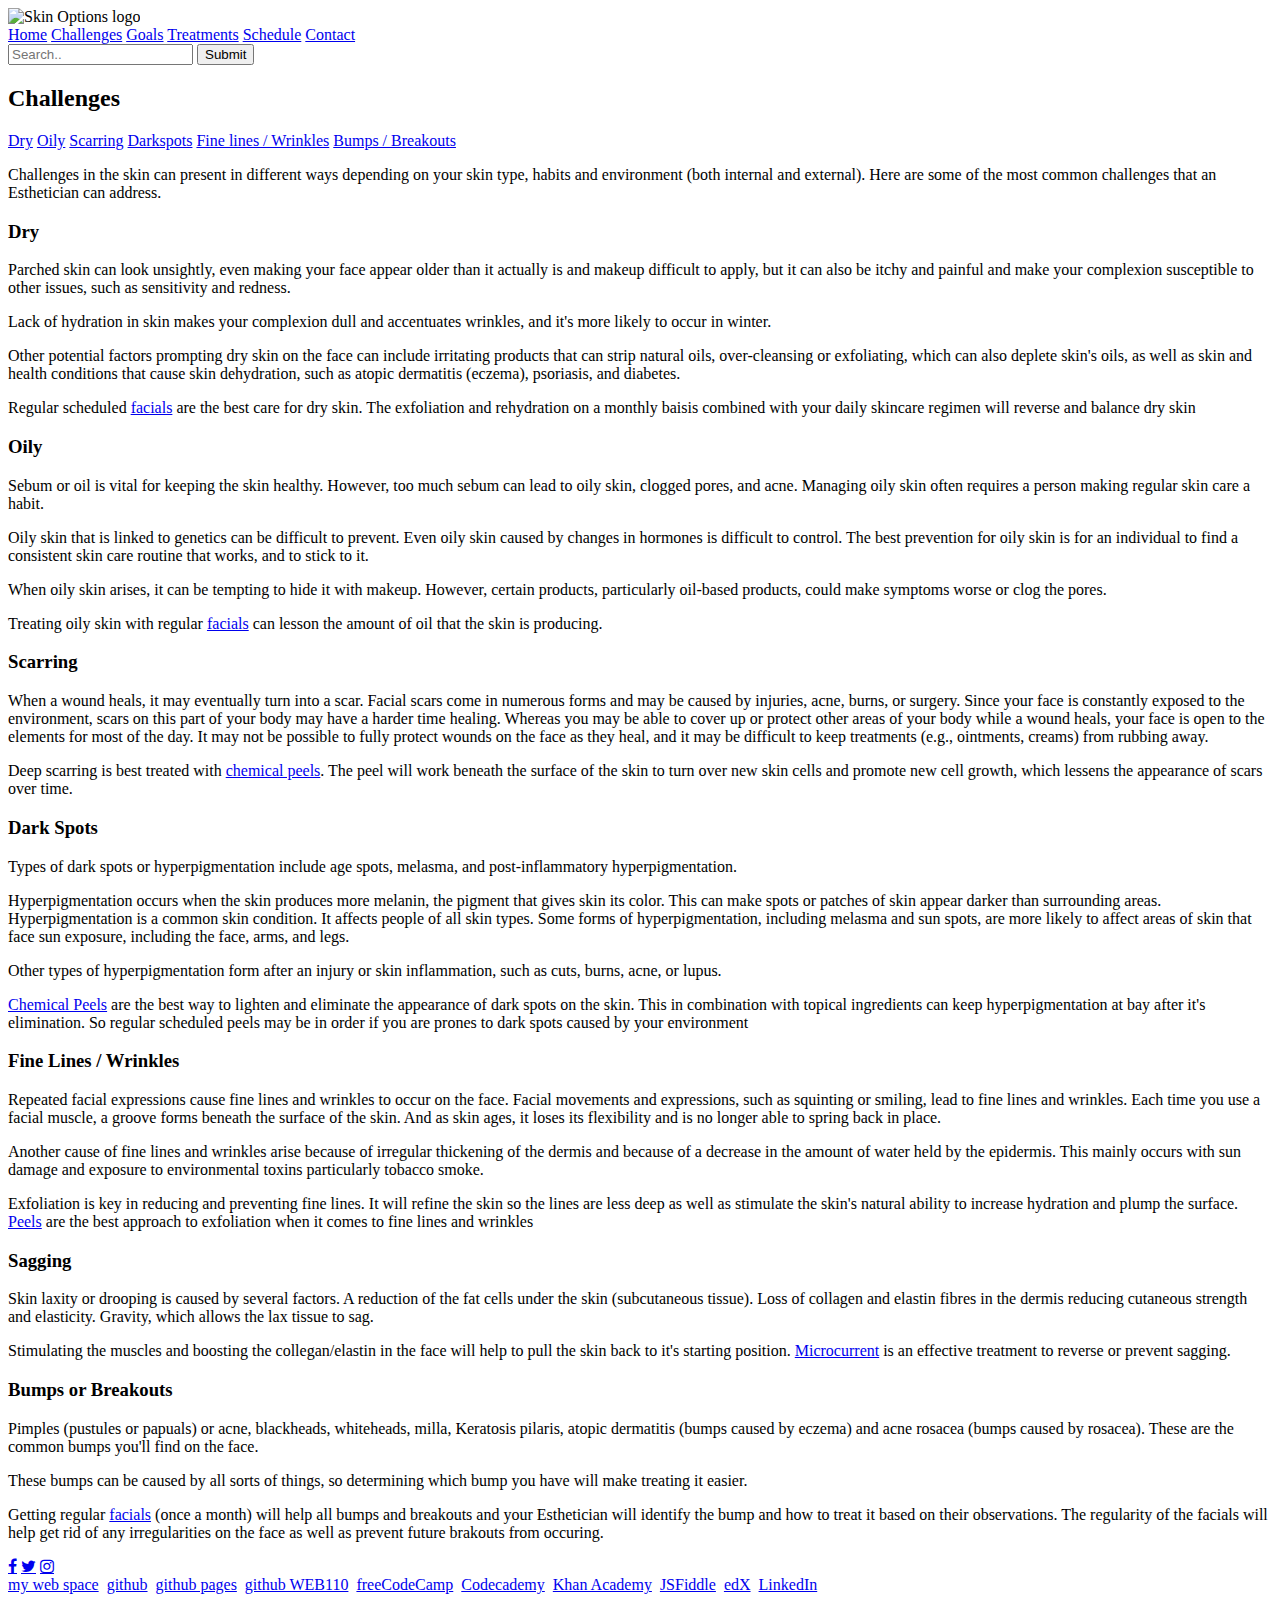
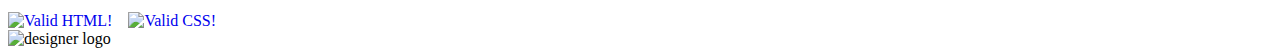
==== challenges.html @ 497011b5 "first upload of files" ====
<!DOCTYPE html>
<html lang="en">
<head>
  <meta http-equiv="Content-Type" content="text/html; charset=UTF-8">
  <title>Challenges</title>
  <link rel="stylesheet" type="text/css" href="http://students.cpcc.edu/~jxm54bd3/web110/styles/skinoptions.css"> 
  <link href="https://fonts.googleapis.com/css2?family=Open+Sans&family=Raleway:wght@300&display=swap" rel="stylesheet">
  <link rel="stylesheet" href="https://cdnjs.cloudflare.com/ajax/libs/font-awesome/4.7.0/css/font-awesome.min.css">
</head>
<body>
<header>
  <div class="header">
  <img src="http://students.cpcc.edu/~jxm54bd3/web110/images/skin_options_logo.png" width=200px alt="Skin Options logo">
  </div>
    <nav>
      <a href="http://students.cpcc.edu/~jxm54bd3/web110/skinoptions/home.html">Home</a> 
      <a href="http://students.cpcc.edu/~jxm54bd3/web110/skinoptions/challenges.html">Challenges</a> 
      <a href="http://students.cpcc.edu/~jxm54bd3/web110/skinoptions/goals.html">Goals</a> 
      <a href="http://students.cpcc.edu/~jxm54bd3/web110/skinoptions/treatments.html">Treatments</a> 
      <a href="http://students.cpcc.edu/~jxm54bd3/web110/skinoptions/schedule.html">Schedule</a> 
      <a href="http://students.cpcc.edu/~jxm54bd3/web110/skinoptions/contact.html">Contact</a>
    <div class="search-container">
      <form action="/action_page.php">
      <input type="text" placeholder="Search.." name="search">
      <button type="submit">Submit</button>
      </form>
    </div>
    </nav>  
</header>

<main>
  <h2>Challenges</h2>
    <div id="pagelinks">
      <a href="#dry">Dry</a> 
      <a href="#oily">Oily</a> 
      <a href="#scarring">Scarring</a> 
      <a href="darkspots">Darkspots</a> 
      <a href="aging">Fine lines / Wrinkles</a> 
      <a href="sagging>Sagging</a> 
      <a href="bumps">Bumps / Breakouts</a>
    </div>
    <p>Challenges in the skin can present in different ways depending on your skin type, habits and environment (both internal and external). Here are some of the most common challenges that an Esthetician can address.</p>
  <h3 id="dry">Dry</h3>
    <p>Parched skin can look unsightly, even making your face appear older than it actually is and makeup difficult to apply, but it can also be itchy and painful and make your complexion susceptible to other issues, such as sensitivity and redness.</p>
    <p>Lack of hydration in skin makes your complexion dull and accentuates wrinkles, and it's more likely to occur in winter.</p>
    <p>Other potential factors prompting dry skin on the face can include irritating products that can strip natural oils, over-cleansing or exfoliating, which can also deplete skin's oils, as well as skin and health conditions that cause skin dehydration, such as atopic dermatitis (eczema), psoriasis, and diabetes.</p>
    <p>Regular scheduled <a href="http://students.cpcc.edu/~jxm54bd3/web110/skinoptions/treatments.html#facials">facials</a> are the best care for dry skin. The exfoliation and rehydration on a monthly baisis combined with your daily skincare regimen will reverse and balance dry skin</p>
  <h3 id="oily">Oily</h3>
    <p>Sebum or oil is vital for keeping the skin healthy. However, too much sebum can lead to oily skin, clogged pores, and acne. Managing oily skin often requires a person making regular skin care a habit.</p>
    <p>Oily skin that is linked to genetics can be difficult to prevent. Even oily skin caused by changes in hormones is difficult to control. The best prevention for oily skin is for an individual to find a consistent skin care routine that works, and to stick to it.</p>
    <p>When oily skin arises, it can be tempting to hide it with makeup. However, certain products, particularly oil-based products, could make symptoms worse or clog the pores.</p>
    <p>Treating oily skin with regular <a href="http://students.cpcc.edu/~jxm54bd3/web110/skinoptions/treatments.html#facials">facials</a> can lesson the amount of oil that the skin is producing.</p>
  <h3>Scarring</h3>
    <p>When a wound heals, it may eventually turn into a scar. Facial scars come in numerous forms and may be caused by injuries, acne, burns, or surgery. Since your face is constantly exposed to the environment, scars on this part of your body may have a harder time healing. Whereas you may be able to cover up or protect other areas of your body while a wound heals, your face is open to the elements for most of the day. It may not be possible to fully protect wounds on the face as they heal, and it may be difficult to keep treatments (e.g., ointments, creams) from rubbing away.</p>
    <p>Deep scarring is best treated with <a href="http://students.cpcc.edu/~jxm54bd3/web110/skinoptions/treatments.html#peels">chemical peels</a>. The peel will work beneath the surface of the skin to turn over new skin cells and promote new cell growth, which lessens the appearance of scars over time.
  <h3>Dark Spots</h3>
    <p>Types of dark spots or hyperpigmentation include age spots, melasma, and post-inflammatory hyperpigmentation.</p>
    <p>Hyperpigmentation occurs when the skin produces more melanin, the pigment that gives skin its color. This can make spots or patches of skin appear darker than surrounding areas. Hyperpigmentation is a common skin condition. It affects people of all skin types. Some forms of hyperpigmentation, including melasma and sun spots, are more likely to affect areas of skin that face sun exposure, including the face, arms, and legs.</p>
    <p>Other types of hyperpigmentation form after an injury or skin inflammation, such as cuts, burns, acne, or lupus.</p>
    <p><a href="http://students.cpcc.edu/~jxm54bd3/web110/skinoptions/treatments.html#peels">Chemical Peels</a> are the best way to lighten and eliminate the appearance of dark spots on the skin. This in combination with topical ingredients can keep hyperpigmentation at bay after it's elimination. So regular scheduled peels may be in order if you are prones to dark spots caused by your environment</p>
  <h3>Fine Lines / Wrinkles</h3>
    <p>Repeated facial expressions cause fine lines and wrinkles to occur on the face. Facial movements and expressions, such as squinting or smiling, lead to fine lines and wrinkles. Each time you use a facial muscle, a groove forms beneath the surface of the skin. And as skin ages, it loses its flexibility and is no longer able to spring back in place.</p>
    <p>Another cause of fine lines and wrinkles arise because of irregular thickening of the dermis and because of a decrease in the amount of water held by the epidermis. This mainly occurs with sun damage and exposure to environmental toxins particularly tobacco smoke.</p>
    <p>Exfoliation is key in reducing and preventing fine lines. It will refine the skin so the lines are less deep as well as stimulate the skin's natural ability to increase hydration and plump the surface. <a href="http://students.cpcc.edu/~jxm54bd3/web110/skinoptions/treatments.html#peels">Peels</a> are the best approach to exfoliation when it comes to fine lines and wrinkles</p>
  <h3>Sagging</h3>
    <p>Skin laxity or drooping is caused by several factors. A reduction of the fat cells under the skin (subcutaneous tissue). Loss of collagen and elastin fibres in the dermis reducing cutaneous strength and elasticity. Gravity, which allows the lax tissue to sag.</p>
    <p>Stimulating the muscles and boosting the collegan/elastin in the face will help to pull the skin back to it's starting position. <a href="http://students.cpcc.edu/~jxm54bd3/web110/skinoptions/treatments.html#microcurrent">Microcurrent</a> is an effective treatment to reverse or prevent sagging.</p>
  <h3 id="bumps">Bumps or Breakouts</h3>
    <p>Pimples (pustules or papuals) or acne, blackheads, whiteheads, milla, Keratosis pilaris, atopic dermatitis (bumps caused by eczema) and acne rosacea (bumps caused by rosacea). These are the common bumps you'll find on the face.</p>
    <p>These bumps can be caused by all sorts of things, so determining which bump you have will make treating it easier.</P>
    <p>Getting regular <a href="http://students.cpcc.edu/~jxm54bd3/web110/skinoptions/treatments.html#facials">facials</a> (once a month) will help all bumps and breakouts and your Esthetician will identify the bump and how to treat it based on their observations. The regularity of the facials will help get rid of any irregularities on the face as well as prevent future brakouts from occuring.</p>

</main>

<footer>
  <div id="socialmedia">
    <a href="https://www.facebook.com/jessicacatherinelong" class="fa fa-facebook"></a>
    <a href="https://twitter.com/jessica_c_long" class="fa fa-twitter"></a>
    <a href="https://www.instagram.com/skingoals.jcl" class="fa fa-instagram"></a>
  </div>
    <a href="http://students.cpcc.edu/~jxm54bd3/web110/">my web space</a>&nbsp;
    <a href="https://github.com/jmail1014">github</a>&nbsp;
    <a href="https://jmail1014.github.io/">github pages</a>&nbsp;
    <a href="https://jmail1014.github.io/web110/">github WEB110</a>&nbsp;
    <a href="https://www.freecodecamp.org/fccd5574e0a-fb9b-44da-9743-1f7fce2dd5cb">freeCodeCamp</a>&nbsp;
    <a href="https://www.codecademy.com/profiles/j.mcguire">Codecademy</a>&nbsp;
    <a href="https://www.khanacademy.org/profile/kaid_794501901160317639591208/">Khan Academy</a>&nbsp;
    <a href="https://jsfiddle.net/user/Jxm54bd3/">JSFiddle</a>&nbsp;
    <a href="https://profile.edx.org/u/jxm54bd3">edX</a>&nbsp;
    <a href="https://www.linkedin.com/in/jessicaclong/">LinkedIn
    </a> 
  <br><br>
  <div id="validators">
    <a href="http://validator.w3.org/check?uri=referer"
      style="text-decoration:none;">
    <img style="border:0; width:70px"
     src="http://students.cpcc.edu/~jxm54bd3/web110/images/htmlval.png" 
     alt="Valid HTML!">
    </a>
  &nbsp;&nbsp;
    <a href="http://jigsaw.w3.org/css-validator/check/referer"
      style="text-decoration:none;">
    <img style="border:0; width:70px;"
      src="http://students.cpcc.edu/~jxm54bd3/web110/images/cssval.png"
      alt="Valid CSS!">
    </a> 
  <br>
    <img src="http://students.cpcc.edu/~jxm54bd3/web110/images/designedby.png" width=100px alt="designer logo">
</footer>
</body>
</html>
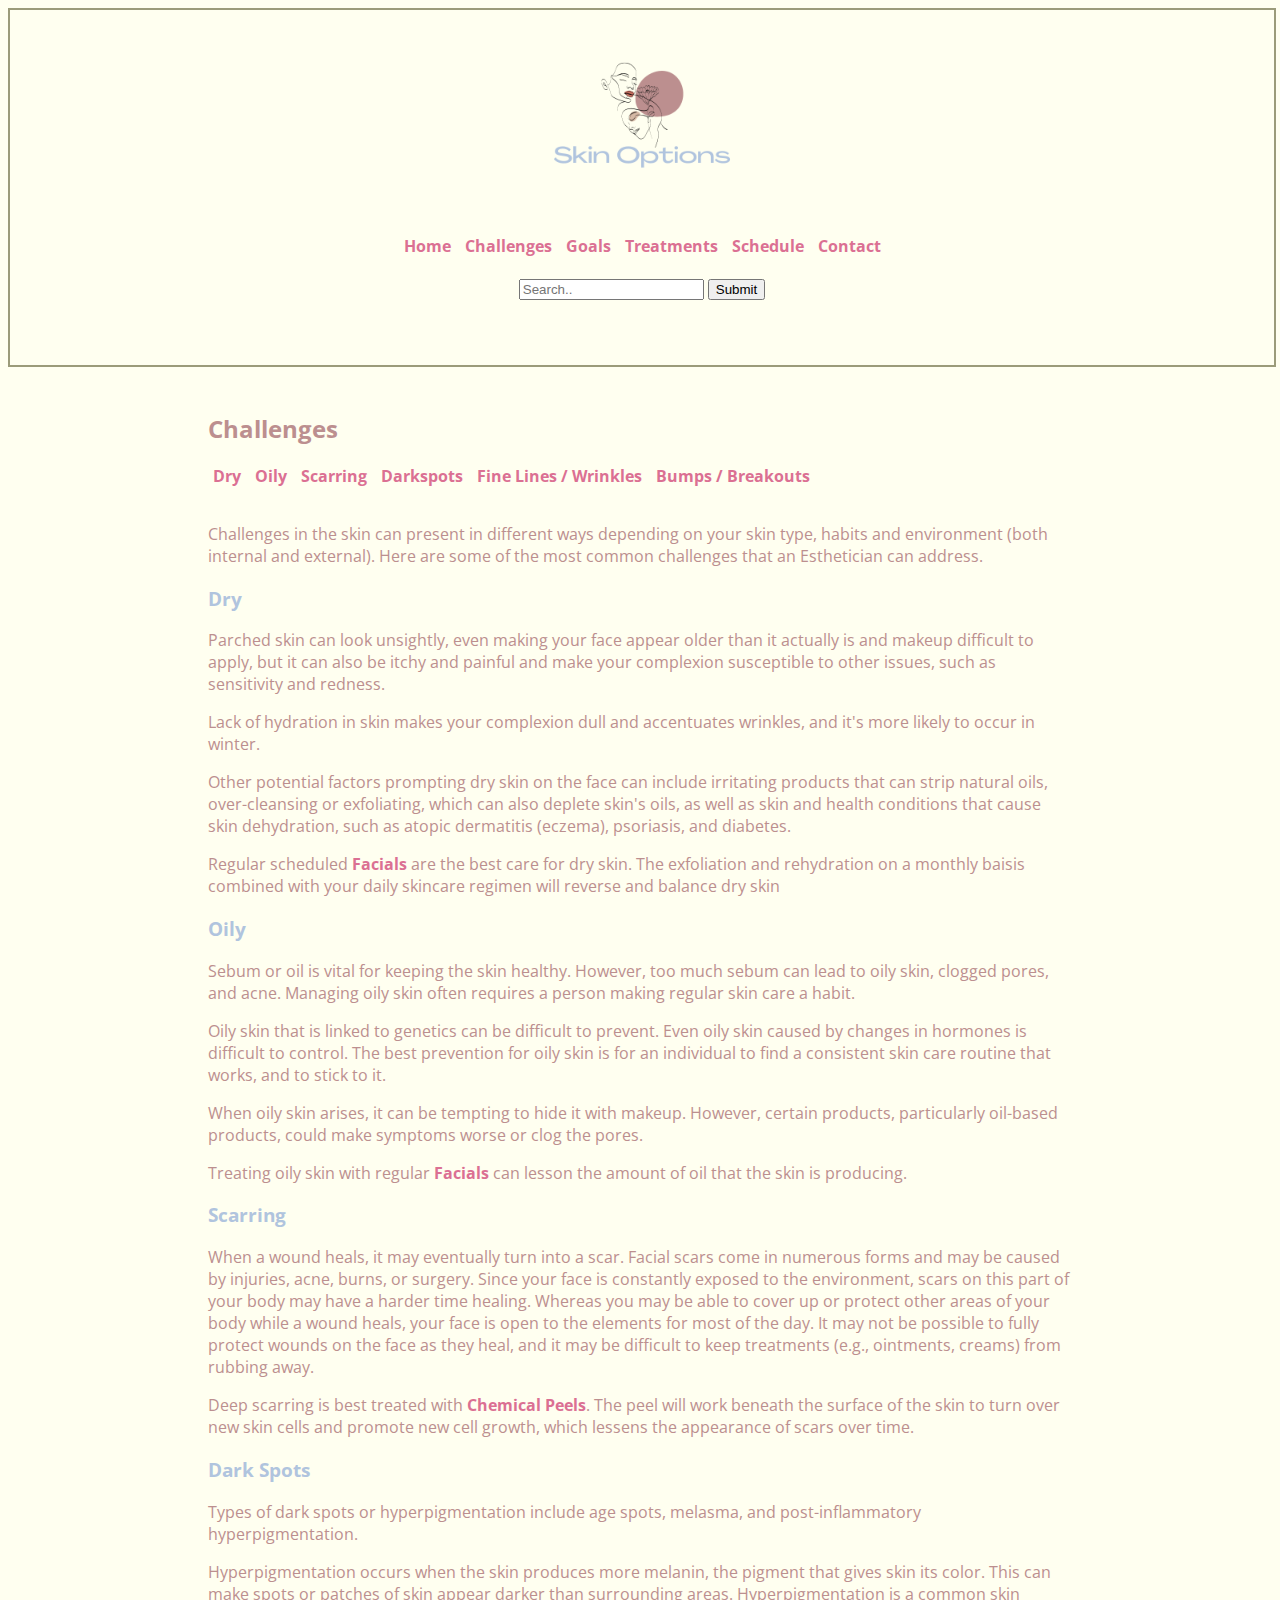
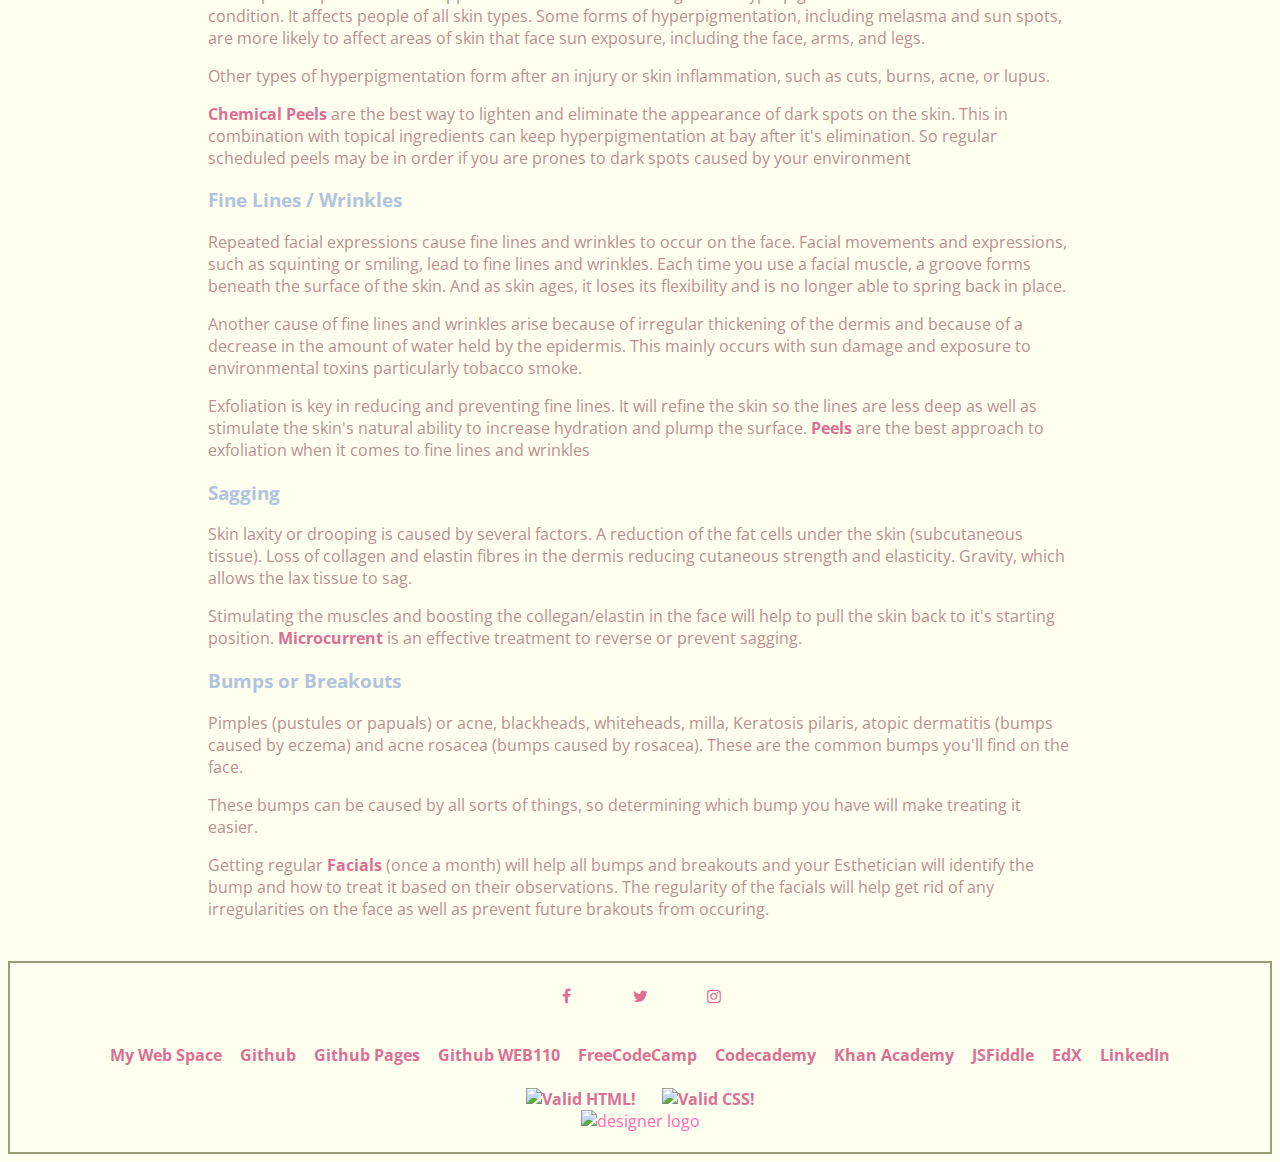
==== commit 4fc4ecaf: "changing links to relative" ====
--- a/challenges.html
+++ b/challenges.html
@@ -3,30 +3,30 @@
 <head>
   <meta http-equiv="Content-Type" content="text/html; charset=UTF-8">
   <title>Challenges</title>
-  <link rel="stylesheet" type="text/css" href="http://students.cpcc.edu/~jxm54bd3/web110/styles/skinoptions.css"> 
+  <link rel="stylesheet" type="text/css" href="styles/skinoptions.css"> 
   <link href="https://fonts.googleapis.com/css2?family=Open+Sans&family=Raleway:wght@300&display=swap" rel="stylesheet">
   <link rel="stylesheet" href="https://cdnjs.cloudflare.com/ajax/libs/font-awesome/4.7.0/css/font-awesome.min.css">
 </head>
 <body>
-<header>
-  <div class="header">
-  <img src="http://students.cpcc.edu/~jxm54bd3/web110/images/skin_options_logo.png" width=200px alt="Skin Options logo">
-  </div>
-    <nav>
-      <a href="http://students.cpcc.edu/~jxm54bd3/web110/skinoptions/home.html">Home</a> 
-      <a href="http://students.cpcc.edu/~jxm54bd3/web110/skinoptions/challenges.html">Challenges</a> 
-      <a href="http://students.cpcc.edu/~jxm54bd3/web110/skinoptions/goals.html">Goals</a> 
-      <a href="http://students.cpcc.edu/~jxm54bd3/web110/skinoptions/treatments.html">Treatments</a> 
-      <a href="http://students.cpcc.edu/~jxm54bd3/web110/skinoptions/schedule.html">Schedule</a> 
-      <a href="http://students.cpcc.edu/~jxm54bd3/web110/skinoptions/contact.html">Contact</a>
-    <div class="search-container">
-      <form action="/action_page.php">
-      <input type="text" placeholder="Search.." name="search">
-      <button type="submit">Submit</button>
-      </form>
+  <header>
+    <div class="header">
+    <img src="images/skin_options_logo.png" width=200px alt="Skin Options logo">
     </div>
-    </nav>  
-</header>
+      <nav>
+        <a href="index.html">Home</a> 
+        <a href="challenges.html">Challenges</a> 
+        <a href="goals.html">Goals</a> 
+        <a href="treatments.html">Treatments</a> 
+        <a href="schedule.html">Schedule</a> 
+        <a href="contact.html">Contact</a>
+      <div class="search-container">
+        <form action="/action_page.php">
+        <input type="text" placeholder="Search.." name="search">
+        <button type="submit">Submit</button>
+        </form>
+      </div>
+      </nav>
+  </header>
 
 <main>
   <h2>Challenges</h2>
@@ -44,31 +44,31 @@
     <p>Parched skin can look unsightly, even making your face appear older than it actually is and makeup difficult to apply, but it can also be itchy and painful and make your complexion susceptible to other issues, such as sensitivity and redness.</p>
     <p>Lack of hydration in skin makes your complexion dull and accentuates wrinkles, and it's more likely to occur in winter.</p>
     <p>Other potential factors prompting dry skin on the face can include irritating products that can strip natural oils, over-cleansing or exfoliating, which can also deplete skin's oils, as well as skin and health conditions that cause skin dehydration, such as atopic dermatitis (eczema), psoriasis, and diabetes.</p>
-    <p>Regular scheduled <a href="http://students.cpcc.edu/~jxm54bd3/web110/skinoptions/treatments.html#facials">facials</a> are the best care for dry skin. The exfoliation and rehydration on a monthly baisis combined with your daily skincare regimen will reverse and balance dry skin</p>
+    <p>Regular scheduled <a href="treatments.html#facials">facials</a> are the best care for dry skin. The exfoliation and rehydration on a monthly baisis combined with your daily skincare regimen will reverse and balance dry skin</p>
   <h3 id="oily">Oily</h3>
     <p>Sebum or oil is vital for keeping the skin healthy. However, too much sebum can lead to oily skin, clogged pores, and acne. Managing oily skin often requires a person making regular skin care a habit.</p>
     <p>Oily skin that is linked to genetics can be difficult to prevent. Even oily skin caused by changes in hormones is difficult to control. The best prevention for oily skin is for an individual to find a consistent skin care routine that works, and to stick to it.</p>
     <p>When oily skin arises, it can be tempting to hide it with makeup. However, certain products, particularly oil-based products, could make symptoms worse or clog the pores.</p>
-    <p>Treating oily skin with regular <a href="http://students.cpcc.edu/~jxm54bd3/web110/skinoptions/treatments.html#facials">facials</a> can lesson the amount of oil that the skin is producing.</p>
+    <p>Treating oily skin with regular <a href="treatments.html#facials">facials</a> can lesson the amount of oil that the skin is producing.</p>
   <h3>Scarring</h3>
     <p>When a wound heals, it may eventually turn into a scar. Facial scars come in numerous forms and may be caused by injuries, acne, burns, or surgery. Since your face is constantly exposed to the environment, scars on this part of your body may have a harder time healing. Whereas you may be able to cover up or protect other areas of your body while a wound heals, your face is open to the elements for most of the day. It may not be possible to fully protect wounds on the face as they heal, and it may be difficult to keep treatments (e.g., ointments, creams) from rubbing away.</p>
-    <p>Deep scarring is best treated with <a href="http://students.cpcc.edu/~jxm54bd3/web110/skinoptions/treatments.html#peels">chemical peels</a>. The peel will work beneath the surface of the skin to turn over new skin cells and promote new cell growth, which lessens the appearance of scars over time.
+    <p>Deep scarring is best treated with <a href="treatments.html#peels">chemical peels</a>. The peel will work beneath the surface of the skin to turn over new skin cells and promote new cell growth, which lessens the appearance of scars over time.
   <h3>Dark Spots</h3>
     <p>Types of dark spots or hyperpigmentation include age spots, melasma, and post-inflammatory hyperpigmentation.</p>
     <p>Hyperpigmentation occurs when the skin produces more melanin, the pigment that gives skin its color. This can make spots or patches of skin appear darker than surrounding areas. Hyperpigmentation is a common skin condition. It affects people of all skin types. Some forms of hyperpigmentation, including melasma and sun spots, are more likely to affect areas of skin that face sun exposure, including the face, arms, and legs.</p>
     <p>Other types of hyperpigmentation form after an injury or skin inflammation, such as cuts, burns, acne, or lupus.</p>
-    <p><a href="http://students.cpcc.edu/~jxm54bd3/web110/skinoptions/treatments.html#peels">Chemical Peels</a> are the best way to lighten and eliminate the appearance of dark spots on the skin. This in combination with topical ingredients can keep hyperpigmentation at bay after it's elimination. So regular scheduled peels may be in order if you are prones to dark spots caused by your environment</p>
+    <p><a href="treatments.html#peels">Chemical Peels</a> are the best way to lighten and eliminate the appearance of dark spots on the skin. This in combination with topical ingredients can keep hyperpigmentation at bay after it's elimination. So regular scheduled peels may be in order if you are prones to dark spots caused by your environment</p>
   <h3>Fine Lines / Wrinkles</h3>
     <p>Repeated facial expressions cause fine lines and wrinkles to occur on the face. Facial movements and expressions, such as squinting or smiling, lead to fine lines and wrinkles. Each time you use a facial muscle, a groove forms beneath the surface of the skin. And as skin ages, it loses its flexibility and is no longer able to spring back in place.</p>
     <p>Another cause of fine lines and wrinkles arise because of irregular thickening of the dermis and because of a decrease in the amount of water held by the epidermis. This mainly occurs with sun damage and exposure to environmental toxins particularly tobacco smoke.</p>
-    <p>Exfoliation is key in reducing and preventing fine lines. It will refine the skin so the lines are less deep as well as stimulate the skin's natural ability to increase hydration and plump the surface. <a href="http://students.cpcc.edu/~jxm54bd3/web110/skinoptions/treatments.html#peels">Peels</a> are the best approach to exfoliation when it comes to fine lines and wrinkles</p>
+    <p>Exfoliation is key in reducing and preventing fine lines. It will refine the skin so the lines are less deep as well as stimulate the skin's natural ability to increase hydration and plump the surface. <a href="treatments.html#peels">Peels</a> are the best approach to exfoliation when it comes to fine lines and wrinkles</p>
   <h3>Sagging</h3>
     <p>Skin laxity or drooping is caused by several factors. A reduction of the fat cells under the skin (subcutaneous tissue). Loss of collagen and elastin fibres in the dermis reducing cutaneous strength and elasticity. Gravity, which allows the lax tissue to sag.</p>
-    <p>Stimulating the muscles and boosting the collegan/elastin in the face will help to pull the skin back to it's starting position. <a href="http://students.cpcc.edu/~jxm54bd3/web110/skinoptions/treatments.html#microcurrent">Microcurrent</a> is an effective treatment to reverse or prevent sagging.</p>
+    <p>Stimulating the muscles and boosting the collegan/elastin in the face will help to pull the skin back to it's starting position. <a href="treatments.html#microcurrent">Microcurrent</a> is an effective treatment to reverse or prevent sagging.</p>
   <h3 id="bumps">Bumps or Breakouts</h3>
     <p>Pimples (pustules or papuals) or acne, blackheads, whiteheads, milla, Keratosis pilaris, atopic dermatitis (bumps caused by eczema) and acne rosacea (bumps caused by rosacea). These are the common bumps you'll find on the face.</p>
     <p>These bumps can be caused by all sorts of things, so determining which bump you have will make treating it easier.</P>
-    <p>Getting regular <a href="http://students.cpcc.edu/~jxm54bd3/web110/skinoptions/treatments.html#facials">facials</a> (once a month) will help all bumps and breakouts and your Esthetician will identify the bump and how to treat it based on their observations. The regularity of the facials will help get rid of any irregularities on the face as well as prevent future brakouts from occuring.</p>
+    <p>Getting regular <a href="treatments.html#facials">facials</a> (once a month) will help all bumps and breakouts and your Esthetician will identify the bump and how to treat it based on their observations. The regularity of the facials will help get rid of any irregularities on the face as well as prevent future brakouts from occuring.</p>
 
 </main>
 
--- a/styles/skinoptions.css
+++ b/styles/skinoptions.css
@@ -0,0 +1,157 @@
+body {
+	font-family: 'Open Sans', sans-serif;
+	background-color: #FFFFF0;
+}
+
+header{
+	text-align: center;
+	width: 100%;
+	border: 2px solid #9B9B7A;
+	padding-bottom: 5px;
+}
+
+
+main {
+	padding: 25px 100px 25px 100px;
+	margin-left: 100px;
+	margin-right: 100px;
+}
+
+footer {
+  	text-align: center;
+	border: 2px solid #9B9B7A;
+	padding-top: 5px;
+	color: #E9967A;
+        clear: both;
+}
+
+search-container button {
+ 	float: right;
+  	padding: 6px;
+  	margin-top: 8px;
+  	margin-right: 16px;
+  	background: #ddd;
+  	font-size: 17px;
+  	border: none;
+  	cursor: pointer;
+}
+
+
+h2 {
+	color: #BC8F8F;
+}
+
+h3 {
+	color: #B0C4DE;
+}
+
+figure {
+	text-align: center;
+}
+
+figcaption {
+	font-style: italic;
+	color: #778899;
+}
+
+ul {
+	list-style-type: none;
+	font-size: 17px;
+	color: #778899;
+	font-family: 'Raleway', sans-serif;
+}
+
+div {
+	color: #FF69B4;
+	padding-bottom: 20px;
+}
+
+table, th, td {
+	border: 1px solid #9B9B7A;
+	padding: 30px;
+        margin-bottom: 20px;
+	color: #B0C4DE;
+}
+
+th {
+	font-weight: bold;
+	color: #9B9B7A;
+}
+
+td {
+	text-align: center
+}
+
+form {
+	padding: 20px;
+	margin-bottom: 20px;
+}
+
+footer a {
+	padding: 10px 5px;
+  	font-size: 1em;
+}
+
+#pagelinks a {
+	padding: 10px 5px;
+  	font-size: 1em;
+	text-align: center;
+} 
+
+nav a {
+	padding: 10px 5px;
+  	font-size: 1em;
+}
+
+a {
+	color: #DB7093;
+	text-transform: capitalize;
+	text-decoration: none;
+	font-weight: bold;
+}
+
+a:hover {
+	color: #B0C4DE;
+}
+
+a:active {
+  	color: #FFFFF0;
+}
+
+p {
+	color: #BC8F8F;
+}
+
+.header img {
+	float: inherit;
+	width: 200px;
+	height: 200px;
+}
+
+.fa {
+ 	padding: 20px;
+  	font-size: 30px;
+  	width: 30px;
+  	text-align: center;
+  	text-decoration: none;
+  	border-radius: 50%;
+}
+
+#faces {
+  	float: left;
+}
+
+#self {
+  	float: left;
+}
+
+#center {
+	text-align: center;
+	color: #BC8F8F;
+	font-size: 75px
+}
+
+#validators {
+	text-align: center;
+	margin: auto;
+}